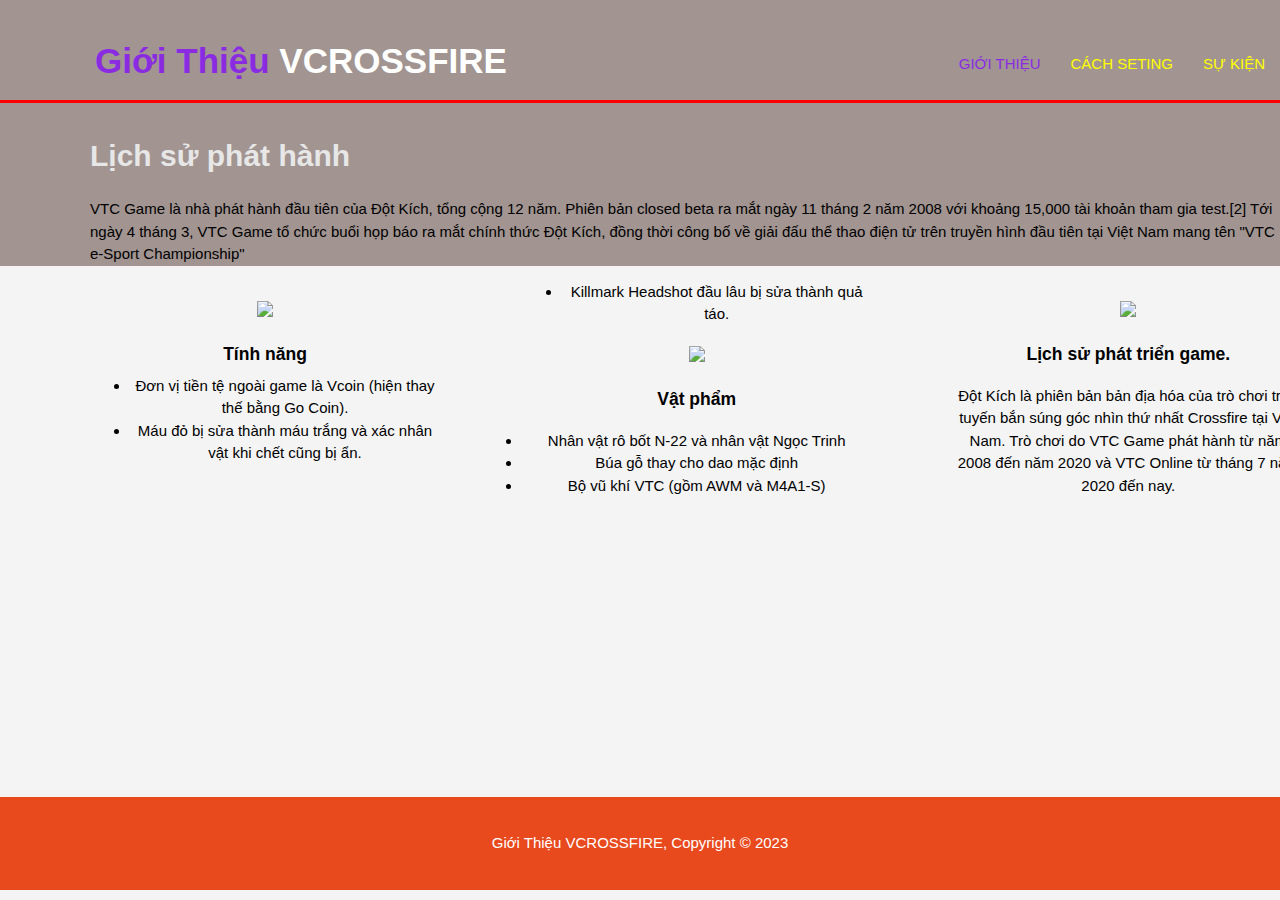
==== duancanhan/index.html @ 069470cc "Add files via upload" ====
<!DOCTYPE html>
<html>
    <meta charset="utf-8">
    <meta name="viewport" content="width=device-width">
     <meta name="description" content="Thiet ke web chuyen nghiep">
     <meta name="keywords" content="VCROSSFIRE">
     <meta name="author" content="Giới Thiệu">
    <title>Giới Thiệu VCROSSFIRE</title>  
    <link rel="stylesheet" href="style.css">
    <head>
        <body>
            <header>
                <div class="container">
                    <div id="branding">
                      <h1><span class="highlight">Giới Thiệu</span> VCROSSFIRE</h1>
                    </div>
                    <nav>
                        <ul>
                            <li class="current"><a href="index.html">Giới Thiệu</a></li>
                             <li><a href="style.html">Cách seting</a></li>
                             <li><a href="script.html">Sự kiện</a>
                        </ul>
                    </nav>
            </header>
            
              <section id="newsletter">
                <div class="container">
                  <h1>Lịch sử phát hành</h1>
                  <p>VTC Game là nhà phát hành đầu tiên của Đột Kích, tổng cộng 12 năm.
                      Phiên bản closed beta ra mắt ngày 11 tháng 2 năm 2008 với khoảng 15,000 tài khoản tham gia test.[2] Tới ngày 4 tháng 3, VTC Game tổ chức buổi họp báo ra mắt chính thức Đột Kích, đồng thời công bố về giải đấu thể thao điện tử trên truyền hình đầu tiên tại Việt Nam mang tên "VTC e-Sport Championship"</p>
                </div>
              </section>

              <section id="boxes">
                <div class="container">
                  <div class="box">
                    <img src="https://photoservice.goplay.vn///Resources/Upload/Images/News/32/185d10b6-6dc2-4e82-9a61-be726c348223.jpg" >
                    <h3>Tính năng</h3>
                    <ul>
                        <li>Đơn vị tiền tệ ngoài game là Vcoin (hiện thay thế bằng Go Coin).</li>       
                        <li>Máu đỏ bị sửa thành máu trắng và xác nhân vật khi chết cũng bị ẩn.</li>
                        <li>Killmark Headshot đầu lâu bị sửa thành quả táo.</li>
                    </ul>
                  </div>
                  <div class="box">
                    <img src="https://encrypted-tbn0.gstatic.com/images?q=tbn:ANd9GcRHYlkjGwQNHNPqhNgD2F6a-mk6dXNC2kTUEg&usqp=CAU">
                    <h3>Vật phẩm</h3>
                    <li>Nhân vật rô bốt N-22 và nhân vật Ngọc Trinh</li>       
                    <li>Búa gỗ thay cho dao mặc định</li>
                    <li>Bộ vũ khí VTC (gồm AWM và M4A1-S)</li>
                  </div>
                  <div class="box">
                    <img src="https://encrypted-tbn0.gstatic.com/images?q=tbn:ANd9GcThMKu9MAPy3H-_A1PEtnz_b9vjGWSGYkX8_g&usqp=CAU">
                    <h3>Lịch sử phát triển game.</h3>
                    <p>Đột Kích là phiên bản bản địa hóa của trò chơi trực tuyến bắn súng góc nhìn thứ nhất Crossfire tại Việt Nam. Trò chơi do VTC Game phát hành từ năm 2008 đến năm 2020 và VTC Online từ tháng 7 năm 2020 đến nay.</p>
                  </div>
                </div>
              </section>
             
              <footer>
                <p>Giới Thiệu VCROSSFIRE, Copyright &copy; 2023</p>
              </footer>
        </body>
    </head>
 </html>
---- duancanhan/style.css ----
body{
    font: 15px/1.5 Arial, Helvetica,sans-serif;
    padding:0;
    margin:0;
    background-color:#f4f4f4;
  }
  
  /* Global */
  .container{
    margin-left: 90px;
  }
  
  ul{
    margin-top: -10px;
  }
  
  .button_1{
    height: 35px;
    width: 90px;
    background-color: #e7520cb6;
    color: #ffffff;
  }
  
  .dark{
    background-color: #a19491;
    margin-left: 30px;
    padding: 10px;
  }
  
  /* Header **/
  header{
    background:#a19491;
    color:#ffffff;
    padding-top:30px;
    min-height:70px;
    border-bottom:red 3px solid;
  }
  
  header a{
    color:yellow ;
    text-decoration:inherit;
    text-transform:uppercase ;
    font-size:auto;
  }
  
  header li{
    float:left;
    display: inline-block;
    padding: 15px;
  }
  
  header #branding{
    float:left;
  }
  
  header #branding h1{
    margin: 5px;
    font-size: 35px;
  }
  
  header nav{
    float:right;
    margin-top:18px;
  }
  
  header .highlight, header .current a{
    color:blueviolet;
    font-weight: 20px;
    
  }
  
  header a:hover{
    color:#a19491;
    font-weight:20px;
  }
  
  /* Showcase */
  #showcase{
    background-image:url("https://encrypted-tbn0.gstatic.com/images?q=tbn:ANd9GcT9k9mYGamMQtb_8xUhEj5f-8veNDMCMLWgWA&usqp=CAU");
    color:#ffffff;
   
    
  }
  
  #showcase h1{
    text-align: center;
    font-size: 40px;
  
  }
  
  #showcase p{
    text-align: center;
    font-size: x-large;
  }
  
  /* Newsletter */
  #newsletter{
    padding-top: 50px;
    min-height: 40px;
    background-color: #a19491;
  }
  
  #newsletter h1{
    margin-top: -20px;
    color: rgb(231, 231, 231);
  }
  
  #newsletter form {
    float: right;
    margin-top: -55px;
    
  }
  
  #newsletter input[type="email"]{
  height: 30px;
  width: 250px;
    
  }
  
  /* Boxes */
  #boxes {
    columns: 3;
      
  }
  
  #boxes .box{
  width: 350px;
  text-align: center; 
  box-sizing: border-box;  
  }
  
  #boxes .box img{
    width: 90px;  
    margin-top: 20px;
  }
  
  
  /* Sidebar */
  aside#sidebar{
    display: inline-block;
    vertical-align: top;
    width: 25%;
    margin: 30px 0px 0px 30px;
  }
  
  aside#sidebar .quote input, aside#sidebar .quote textarea{
    width: 95%;
    padding: 4px;
  }
  
  /* Main-col */
  article#main-col{
    float: left;
    width: 65%;
  }
  /*
  
  /* Services */
  ul#services li{
  list-style: nome;
  padding: 20px;
  border: #cccccc solid 1px;
  margin-bottom: 5px;
  background: #e6e6e6;
  
  }
  
  footer{
    padding: 20px;
          margin-top:300px;
          color:#ffffff;
          background-color:#e8491d;
          text-align: center;
  }
  
  /* Media Queries */
  @media(max-width: 768px){
  
    header #branding,
    header nav,
    header nav li,
    #newsletter h1,
    #newsletter form,
    #boxes .box,
    article#main-col,
    aside#sidebar{
      float: none;
      text-align: center;
      width: 90%;
    }
  
    header{
      padding-bottom: 50x;
    }
    #showcase h1{
      margin-top: 30px;
    }
    #newsletter button, .quote button{
      display: block;
      width: 102%;
    }
    #newsletter form input[type="email"], .quote input, .quote textarea{
      width: 100%;
      margin-top: 5px;
    }
  }
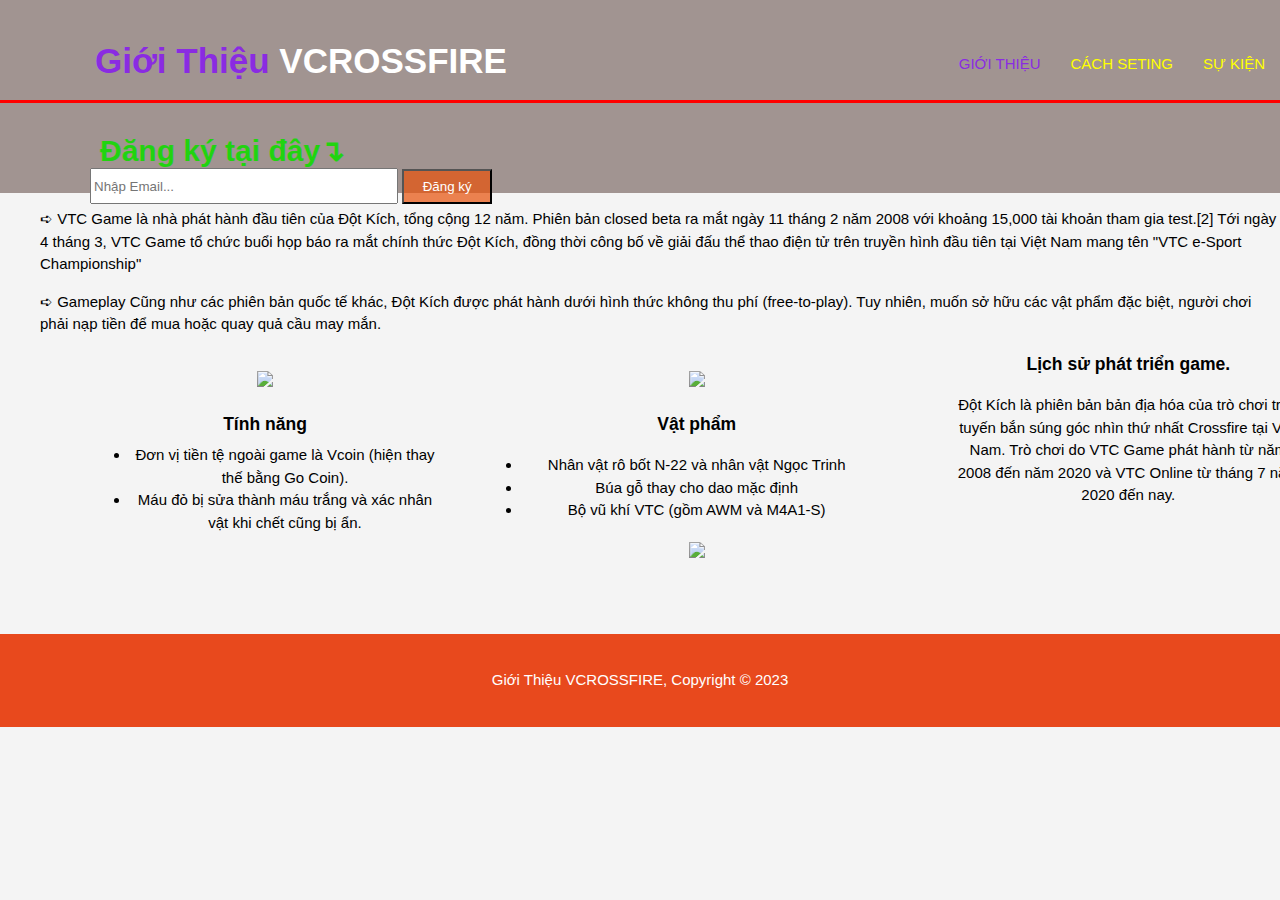
==== commit 9457e395: "Add files via upload" ====
--- a/duancanhan/index.html
+++ b/duancanhan/index.html
@@ -25,11 +25,19 @@
             
               <section id="newsletter">
                 <div class="container">
-                  <h1>Lịch sử phát hành</h1>
-                  <p>VTC Game là nhà phát hành đầu tiên của Đột Kích, tổng cộng 12 năm.
-                      Phiên bản closed beta ra mắt ngày 11 tháng 2 năm 2008 với khoảng 15,000 tài khoản tham gia test.[2] Tới ngày 4 tháng 3, VTC Game tổ chức buổi họp báo ra mắt chính thức Đột Kích, đồng thời công bố về giải đấu thể thao điện tử trên truyền hình đầu tiên tại Việt Nam mang tên "VTC e-Sport Championship"</p>
+                 <h1>Đăng ký tại đây↴</h1>
+                  <form>
+                    <input type="email" placeholder="Nhập Email...">
+                    <button type="submit" class="button_1">Đăng ký</button>
+                  </form>
                 </div>
               </section>
+              
+              <div>
+                <ol> ➪ VTC Game là nhà phát hành đầu tiên của Đột Kích, tổng cộng 12 năm.
+                Phiên bản closed beta ra mắt ngày 11 tháng 2 năm 2008 với khoảng 15,000 tài khoản tham gia test.[2] Tới ngày 4 tháng 3, VTC Game tổ chức buổi họp báo ra mắt chính thức Đột Kích, đồng thời công bố về giải đấu thể thao điện tử trên truyền hình đầu tiên tại Việt Nam mang tên "VTC e-Sport Championship"</ol>
+                <ol> ➪ Gameplay Cũng như các phiên bản quốc tế khác, Đột Kích được phát hành dưới hình thức không thu phí (free-to-play). Tuy nhiên, muốn sở hữu các vật phẩm đặc biệt, người chơi phải nạp tiền để mua hoặc quay quả cầu may mắn.</ol>
+            </div>
 
               <section id="boxes">
                 <div class="container">
@@ -39,7 +47,7 @@
                     <ul>
                         <li>Đơn vị tiền tệ ngoài game là Vcoin (hiện thay thế bằng Go Coin).</li>       
                         <li>Máu đỏ bị sửa thành máu trắng và xác nhân vật khi chết cũng bị ẩn.</li>
-                        <li>Killmark Headshot đầu lâu bị sửa thành quả táo.</li>
+                       
                     </ul>
                   </div>
                   <div class="box">
--- a/duancanhan/style.css
+++ b/duancanhan/style.css
@@ -18,7 +18,7 @@
     height: 35px;
     width: 90px;
     background-color: #e7520cb6;
-    color: #ffffff;
+    color: #ffffff
   }
   
   .dark{
@@ -74,24 +74,7 @@
     font-weight:20px;
   }
   
-  /* Showcase */
-  #showcase{
-    background-image:url("https://encrypted-tbn0.gstatic.com/images?q=tbn:ANd9GcT9k9mYGamMQtb_8xUhEj5f-8veNDMCMLWgWA&usqp=CAU");
-    color:#ffffff;
-   
-    
-  }
   
-  #showcase h1{
-    text-align: center;
-    font-size: 40px;
-  
-  }
-  
-  #showcase p{
-    text-align: center;
-    font-size: x-large;
-  }
   
   /* Newsletter */
   #newsletter{
@@ -101,19 +84,20 @@
   }
   
   #newsletter h1{
-    margin-top: -20px;
-    color: rgb(231, 231, 231);
+    margin: -25px;
+    color: rgb(33, 211, 16);
+    margin-left: 10px;
   }
   
   #newsletter form {
-    float: right;
-    margin-top: -55px;
+    float: left;
+    margin-top: 20px;
     
   }
   
   #newsletter input[type="email"]{
   height: 30px;
-  width: 250px;
+  width: 300px;
     
   }
   
@@ -167,7 +151,7 @@
   
   footer{
     padding: 20px;
-          margin-top:300px;
+          margin-top:70px;
           color:#ffffff;
           background-color:#e8491d;
           text-align: center;
@@ -203,5 +187,4 @@
       width: 100%;
       margin-top: 5px;
     }
-  }
-  +  }